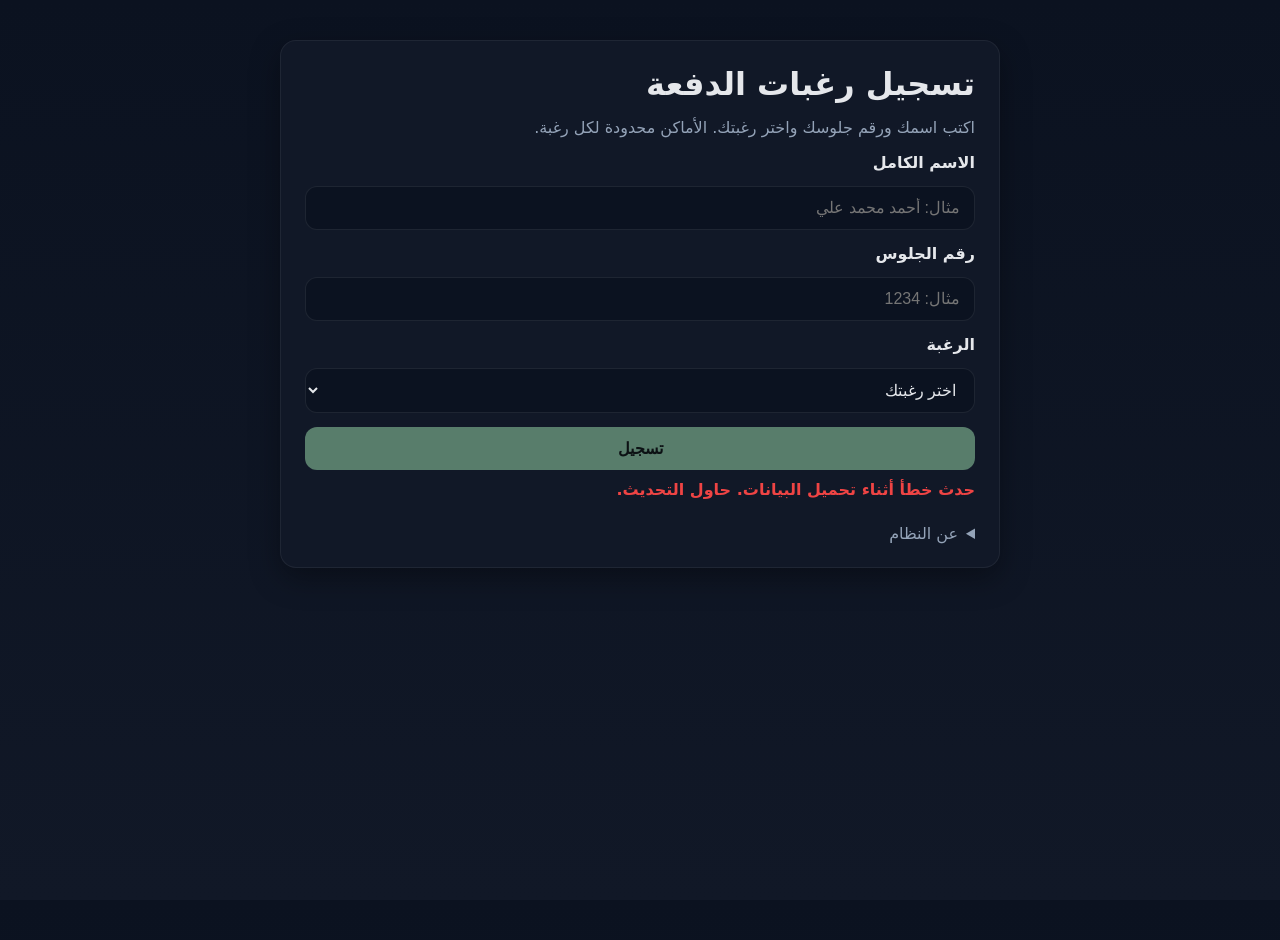
==== index.html @ 4f294327 "Update index.html" ====
<!DOCTYPE html>
<html lang="ar" dir="rtl">
<head>
  <meta charset="UTF-8" />
  <meta name="viewport" content="width=device-width, initial-scale=1" />
  <title>تسجيل رغبات الدفعة</title>
  <link rel="stylesheet" href="styles.css" />
</head>
<body>
  <main class="container">
    <h1>تسجيل رغبات الدفعة</h1>
    <p class="hint">اكتب اسمك ورقم جلوسك واختر رغبتك. الأماكن محدودة لكل رغبة.</p>

    <form id="pref-form">
      <label for="name">الاسم الكامل</label>
      <input id="name" name="name" type="text" required placeholder="مثال: أحمد محمد علي" />

      <label for="seat">رقم الجلوس</label>
      <input id="seat" name="seat" type="text" inputmode="numeric" pattern="\d{1,10}" required placeholder="مثال: 1234" />

      <label for="choice">الرغبة</label>
      <select id="choice" name="choice" required>
        <option value="" disabled selected>اختر رغبتك</option>
      </select>

      <button type="submit" id="submitBtn">تسجيل</button>
    </form>

    <section id="status" class="status" aria-live="polite"></section>

    <details class="meta">
      <summary>عن النظام</summary>
      <ul>
        <li>البيانات تُخزن في Google Sheets (خلفية بلا سيرفر تديرها جوجل).</li>
        <li>النظام يمنع تكرار رقم الجلوس ويقفل الرغبات تلقائيًا عند اكتمال السعة.</li>
      </ul>
    </details>
  </main>

  <!-- ضع رابط الويب‑آب هنا -->
  <script>
    window.APP_CONFIG = {
      ENDPOINT: "https://script.google.com/macros/s/AKfycbw57Kbeo9YhR4lpoNe2sENzz4JNiOMLX118su00uSbVxuoUa7_YvZ9j94lgx2g16z0/exec" // مثال: https://script.google.com/macros/s/AKfycbx.../exec
    };
  </script>
  <script src="script.js"></script>
</body>
</html>
---- styles.css ----
:root{
  --bg:#0f172a; /* slate-900 */
  --card:#111827; /* gray-900 */
  --text:#e5e7eb; /* gray-200 */
  --muted:#94a3b8; /* slate-400 */
  --accent:#22c55e; /* green-500 */
  --danger:#ef4444; /* red-500 */
  --warn:#f59e0b; /* amber-500 */
}

*{box-sizing:border-box}
html,body{height:100%}
body{
  margin:0;
  background:linear-gradient(180deg,#0b1220 0%,#111827 100%);
  color:var(--text);
  font-family:system-ui,-apple-system,Segoe UI,Roboto,Ubuntu,Cantarell,Noto Sans,Tahoma,Arial,sans-serif;
}

.container{
  max-width:720px;
  margin:40px auto;
  padding:24px;
  background:var(--card);
  border-radius:16px;
  box-shadow:0 10px 30px rgba(0,0,0,.35);
  border:1px solid rgba(255,255,255,.06);
}

h1{
  margin-top:0;
  font-size:clamp(24px,3vw,32px);
}

.hint{color:var(--muted);margin-top:-6px}

form{
  display:grid;
  gap:14px;
  margin-top:16px;
}

label{font-weight:600}
input,select,button{
  width:100%;
  padding:12px 14px;
  border-radius:12px;
  border:1px solid rgba(255,255,255,.08);
  background:#0b1220;
  color:var(--text);
  font-size:16px;
}

select option[disabled]{color:#888}

button{
  cursor:pointer;
  background:var(--accent);
  color:#04120a;
  font-weight:700;
  border:none;
  transition:transform .08s ease, filter .08s ease;
}
button:active{ transform:scale(.99) }
button[disabled]{ filter:grayscale(.7); opacity:.7; cursor:not-allowed }

.status{
  min-height:20px;
  margin-top:10px;
  font-weight:600;
}
.status.ok{ color:var(--accent) }
.status.warn{ color:var(--warn) }
.status.err{ color:var(--danger) }

details.meta{
  margin-top:24px;
  color:var(--muted);
}
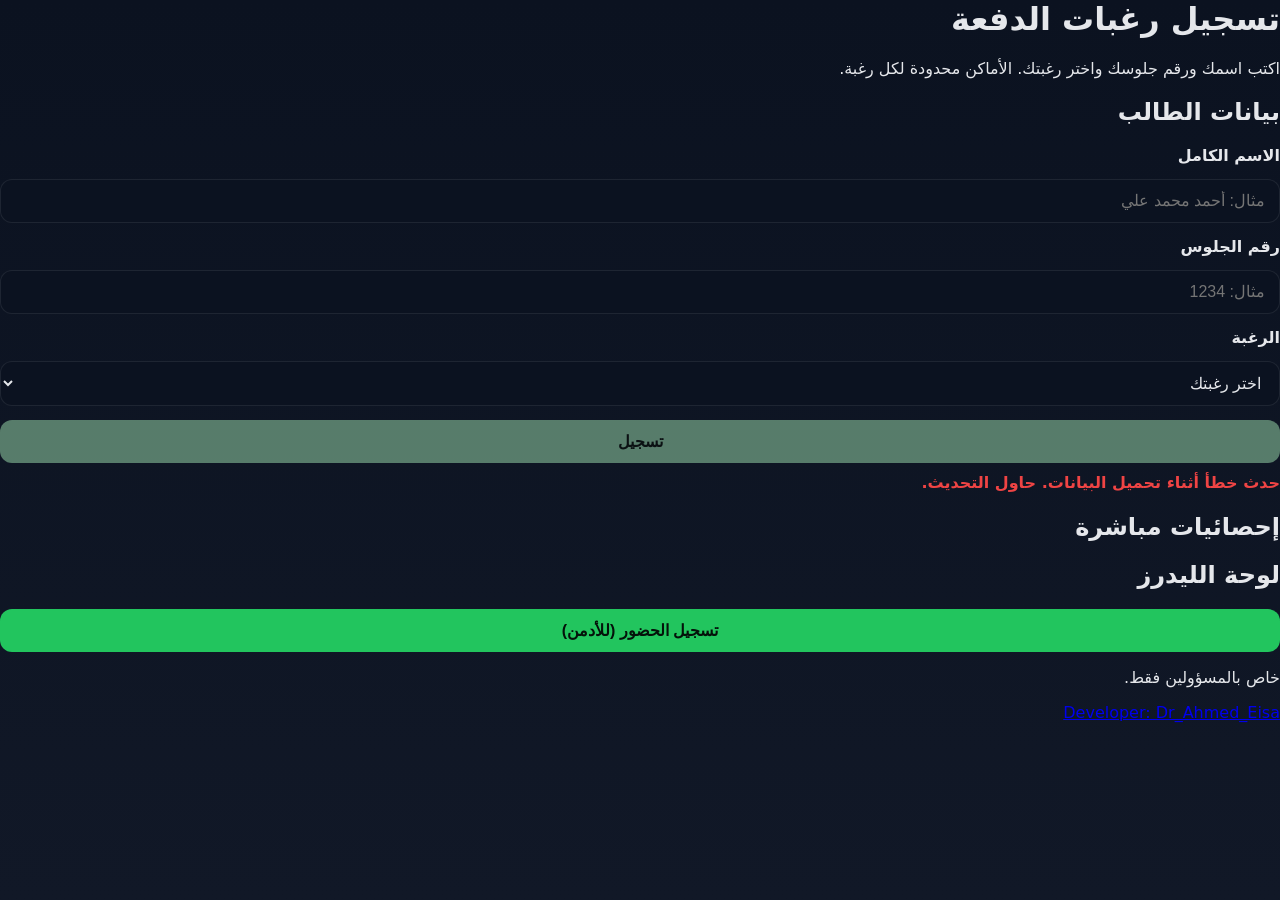
==== commit 3db2ad67: "Update index.html" ====
--- a/index.html
+++ b/index.html
@@ -7,40 +7,89 @@
   <link rel="stylesheet" href="styles.css" />
 </head>
 <body>
-  <main class="container">
+  <header class="site-header">
     <h1>تسجيل رغبات الدفعة</h1>
-    <p class="hint">اكتب اسمك ورقم جلوسك واختر رغبتك. الأماكن محدودة لكل رغبة.</p>
+    <p class="sub">اكتب اسمك ورقم جلوسك واختر رغبتك. الأماكن محدودة لكل رغبة.</p>
+  </header>
 
-    <form id="pref-form">
-      <label for="name">الاسم الكامل</label>
-      <input id="name" name="name" type="text" required placeholder="مثال: أحمد محمد علي" />
+  <main class="grid">
+    <section class="card">
+      <h2 class="card-title">بيانات الطالب</h2>
+      <form id="pref-form" class="form">
+        <label for="name">الاسم الكامل</label>
+        <input id="name" name="name" type="text" required placeholder="مثال: أحمد محمد علي" autocomplete="off" />
 
-      <label for="seat">رقم الجلوس</label>
-      <input id="seat" name="seat" type="text" inputmode="numeric" pattern="\d{1,10}" required placeholder="مثال: 1234" />
+        <label for="seat">رقم الجلوس</label>
+        <input id="seat" name="seat" type="text" inputmode="numeric" required placeholder="مثال: 1234" autocomplete="off" />
 
-      <label for="choice">الرغبة</label>
-      <select id="choice" name="choice" required>
-        <option value="" disabled selected>اختر رغبتك</option>
-      </select>
+        <label for="choice">الرغبة</label>
+        <select id="choice" name="choice" required>
+          <option value="" disabled selected>اختر رغبتك</option>
+        </select>
 
-      <button type="submit" id="submitBtn">تسجيل</button>
+        <button type="submit" id="submitBtn" class="btn-primary">تسجيل</button>
+      </form>
+
+      <div id="status" class="status" aria-live="polite"></div>
+    </section>
+
+    <section class="card">
+      <h2 class="card-title">إحصائيات مباشرة</h2>
+      <div id="stats" class="stats">
+        <!-- تُملأ ديناميكياً -->
+      </div>
+    </section>
+
+    <section class="card">
+      <h2 class="card-title">لوحة الليدرز</h2>
+      <button id="adminOpen" class="btn-ghost">تسجيل الحضور (للأدمن)</button>
+      <p class="muted">خاص بالمسؤولين فقط.</p>
+    </section>
+  </main>
+
+  <!-- نافذة الأدمن -->
+  <dialog id="adminDialog" class="dialog">
+    <form method="dialog" class="dialog-card" id="adminLoginForm">
+      <h3>تسجيل دخول الأدمن</h3>
+      <label>اسم المستخدم</label>
+      <input id="adminUser" autocomplete="username" required />
+      <label>كلمة السر</label>
+      <input id="adminPass" type="password" autocomplete="current-password" required />
+      <menu class="dialog-actions">
+        <button value="cancel" class="btn-ghost">إلغاء</button>
+        <button id="adminLoginBtn" class="btn-primary" value="login">دخول</button>
+      </menu>
+      <div id="adminLoginMsg" class="status"></div>
     </form>
 
-    <section id="status" class="status" aria-live="polite"></section>
+    <form method="dialog" class="dialog-card" id="adminPanel" hidden>
+      <h3>تسجيل الحضور</h3>
 
-    <details class="meta">
-      <summary>عن النظام</summary>
-      <ul>
-        <li>البيانات تُخزن في Google Sheets (خلفية بلا سيرفر تديرها جوجل).</li>
-        <li>النظام يمنع تكرار رقم الجلوس ويقفل الرغبات تلقائيًا عند اكتمال السعة.</li>
-      </ul>
-    </details>
-  </main>
+      <div class="toolbar">
+        <input id="searchInput" placeholder="ابحث بالاسم أو رقم الجلوس" />
+        <input id="attDate" type="date" />
+        <button id="refreshSubs" class="btn-ghost" type="button">تحديث القائمة</button>
+      </div>
 
-  <!-- ضع رابط الويب‑آب هنا -->
+      <div id="subsTable" class="table"></div>
+
+      <menu class="dialog-actions">
+        <button value="close" class="btn-ghost">إغلاق</button>
+        <button id="saveAttendance" class="btn-primary" type="button">تسجيل الحضور</button>
+      </menu>
+      <div id="adminMsg" class="status"></div>
+    </form>
+  </dialog>
+
+  <footer class="site-footer">
+    <a href="https://t.me/Dr_Ahmed_Eisa" target="_blank" rel="noopener noreferrer">
+      Developer: Dr_Ahmed_Eisa
+    </a>
+  </footer>
+
   <script>
     window.APP_CONFIG = {
-      ENDPOINT: "https://script.google.com/macros/s/AKfycbw57Kbeo9YhR4lpoNe2sENzz4JNiOMLX118su00uSbVxuoUa7_YvZ9j94lgx2g16z0/exec" // مثال: https://script.google.com/macros/s/AKfycbx.../exec
+      ENDPOINT: "PASTE_YOUR_WEBAPP_URL_HERE" // مثال: https://script.google.com/macros/s/AKfycbx.../exec
     };
   </script>
   <script src="script.js"></script>
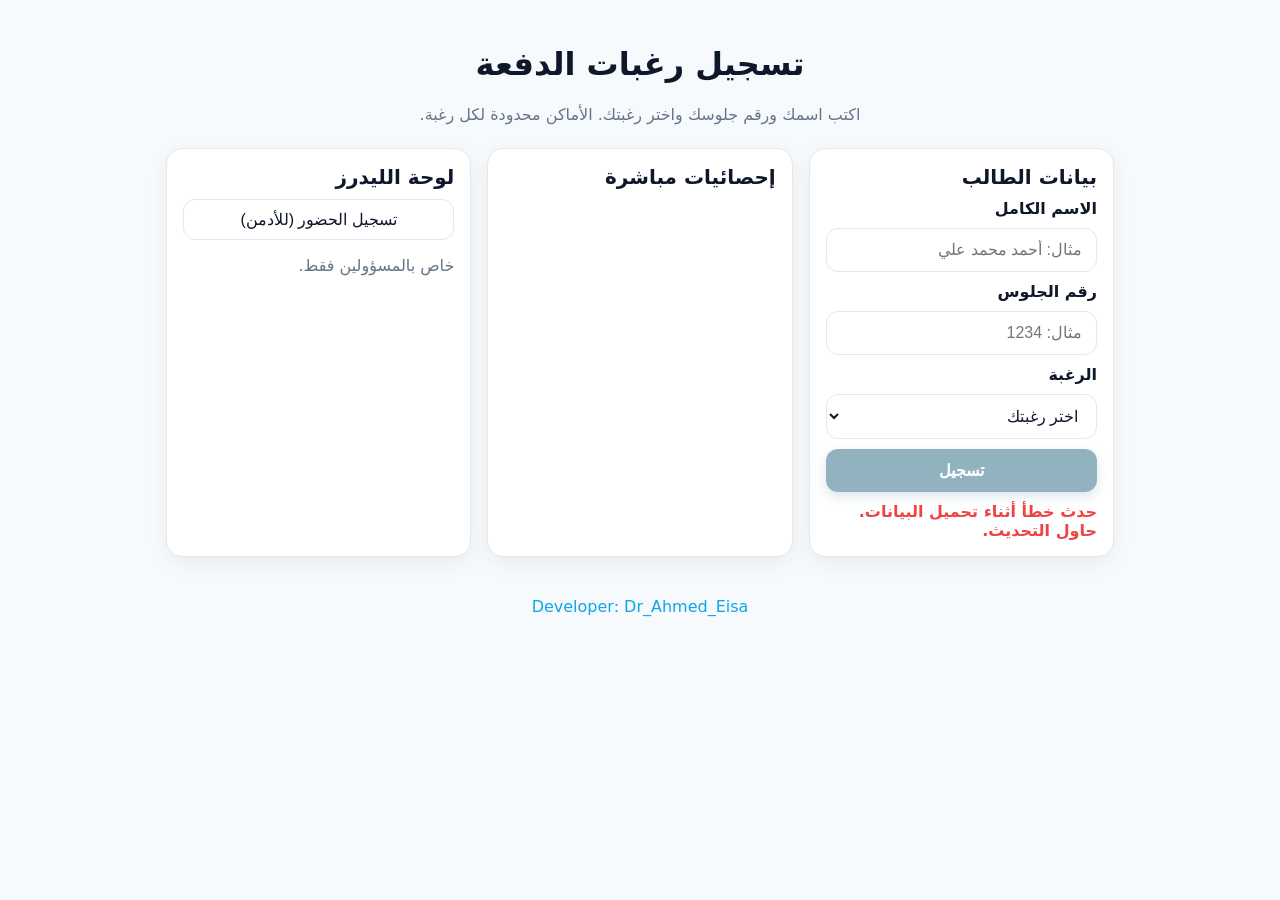
==== commit 1497191c: "Update index.html" ====
--- a/index.html
+++ b/index.html
@@ -89,7 +89,7 @@
 
   <script>
     window.APP_CONFIG = {
-      ENDPOINT: "PASTE_YOUR_WEBAPP_URL_HERE" // مثال: https://script.google.com/macros/s/AKfycbx.../exec
+      ENDPOINT: "https://script.google.com/macros/s/AKfycbzSuEM95Km6OyofHXO85843Zn0EO1-hBGJrOj3q2hDPyafV6U2kdDBzVQr1x2fyQ_j4/exec" // مثال: https://script.google.com/macros/s/AKfycbx.../exec
     };
   </script>
   <script src="script.js"></script>
--- a/styles.css
+++ b/styles.css
@@ -1,79 +1,137 @@
 :root{
-  --bg:#0f172a; /* slate-900 */
-  --card:#111827; /* gray-900 */
-  --text:#e5e7eb; /* gray-200 */
-  --muted:#94a3b8; /* slate-400 */
-  --accent:#22c55e; /* green-500 */
-  --danger:#ef4444; /* red-500 */
-  --warn:#f59e0b; /* amber-500 */
+  --bg:#f7fafc;
+  --card:#ffffff;
+  --text:#0f172a;
+  --muted:#64748b;
+  --primary:#0ea5e9;      /* سماوي */
+  --primary-ink:#03212c;
+  --ok:#16a34a;
+  --warn:#f59e0b;
+  --err:#ef4444;
+  --ring:#bae6fd;
 }
 
 *{box-sizing:border-box}
 html,body{height:100%}
 body{
   margin:0;
-  background:linear-gradient(180deg,#0b1220 0%,#111827 100%);
+  background:var(--bg);
   color:var(--text);
   font-family:system-ui,-apple-system,Segoe UI,Roboto,Ubuntu,Cantarell,Noto Sans,Tahoma,Arial,sans-serif;
 }
 
-.container{
-  max-width:720px;
-  margin:40px auto;
-  padding:24px;
+.site-header{
+  text-align:center;
+  padding:24px 12px 8px;
+}
+.sub{color:var(--muted);margin:6px 0 0}
+
+.grid{
+  max-width:980px;
+  margin:0 auto;
+  padding:16px;
+  display:grid;
+  gap:16px;
+  grid-template-columns: repeat(auto-fit,minmax(280px,1fr));
+}
+.card{
   background:var(--card);
+  border:1px solid #e5e7eb;
   border-radius:16px;
-  box-shadow:0 10px 30px rgba(0,0,0,.35);
-  border:1px solid rgba(255,255,255,.06);
+  padding:16px;
+  box-shadow:0 6px 20px rgba(2,8,23,.06);
 }
+.card-title{margin:0 0 10px;font-size:20px}
 
-h1{
-  margin-top:0;
-  font-size:clamp(24px,3vw,32px);
-}
-
-.hint{color:var(--muted);margin-top:-6px}
-
-form{
-  display:grid;
-  gap:14px;
-  margin-top:16px;
-}
-
+.form{display:grid;gap:10px}
 label{font-weight:600}
 input,select,button{
   width:100%;
   padding:12px 14px;
   border-radius:12px;
-  border:1px solid rgba(255,255,255,.08);
-  background:#0b1220;
+  border:1px solid #e5e7eb;
+  background:#fff;
   color:var(--text);
   font-size:16px;
 }
-
 select option[disabled]{color:#888}
 
-button{
+.btn-primary{
   cursor:pointer;
-  background:var(--accent);
-  color:#04120a;
+  background:var(--primary);
+  color:#fff;
   font-weight:700;
   border:none;
-  transition:transform .08s ease, filter .08s ease;
+  transition:transform .08s ease, filter .08s ease, box-shadow .1s;
+  box-shadow:0 4px 12px rgba(14,165,233,.35);
 }
-button:active{ transform:scale(.99) }
-button[disabled]{ filter:grayscale(.7); opacity:.7; cursor:not-allowed }
+.btn-primary:active{ transform:scale(.99) }
+.btn-primary[disabled]{ filter:grayscale(.7); opacity:.7; cursor:not-allowed }
 
-.status{
-  min-height:20px;
-  margin-top:10px;
-  font-weight:600;
+.btn-ghost{
+  border:1px solid #e5e7eb;
+  background:#fff;
+  cursor:pointer;
+  border-radius:12px;
+  padding:10px 14px;
 }
-.status.ok{ color:var(--accent) }
-.status.warn{ color:var(--warn) }
-.status.err{ color:var(--danger) }
 
-details.meta{
-  margin-top:24px;
+.status{min-height:20px;margin-top:10px;font-weight:600}
+.status.ok{color:var(--ok)}
+.status.warn{color:var(--warn)}
+.status.err{color:var(--err)}
+
+.stats{
+  display:grid;
+  gap:12px;
+  grid-template-columns: repeat(auto-fit,minmax(180px,1fr));
+}
+.stat{
+  border:1px solid #e5e7eb;
+  padding:14px;
+  border-radius:14px;
+  background:#fff;
+}
+.stat .label{color:var(--muted);font-size:14px}
+.stat .value{font-size:26px;font-weight:800}
+
+.site-footer{
+  margin:24px auto 32px;
+  text-align:center;
   color:var(--muted);
-}+}
+.site-footer a{color:var(--primary);text-decoration:none}
+.site-footer a:hover{text-decoration:underline}
+
+.dialog::backdrop{background:rgba(2,8,23,.25)}
+.dialog-card{
+  width:min(960px,96vw);
+  background:#fff;
+  border-radius:16px;
+  border:1px solid #e5e7eb;
+  padding:16px;
+  box-shadow:0 12px 32px rgba(2,8,23,.2);
+}
+.dialog-actions{
+  display:flex; gap:10px; justify-content:flex-end; margin-top:12px;
+}
+.toolbar{display:flex; gap:8px; flex-wrap:wrap; margin:8px 0}
+.table{
+  border:1px solid #e5e7eb; border-radius:12px; overflow:hidden; max-height:60vh; overflow:auto;
+}
+.row{display:grid; grid-template-columns: 52px 1fr 1fr 1fr; gap:0; border-bottom:1px solid #eef2f7}
+.cell{padding:10px 12px}
+.row.head{position:sticky; top:0; background:#f3faff; font-weight:700}
+.muted{color:var(--muted)}
+
+/* Toasts */
+.toast{
+  position:fixed; inset-inline-start:50%; bottom:24px; transform:translateX(-50%);
+  background:#fff; color:var(--text);
+  border:1px solid #e5e7eb; border-radius:14px; padding:12px 16px;
+  box-shadow:0 12px 30px rgba(2,8,23,.18); display:flex; gap:8px; align-items:center;
+  z-index:9999; min-width:260px;
+}
+.toast.ok{border-color:#c7f0cf}
+.toast.err{border-color:#ffd0d0}
+.toast .icon{font-size:20px}
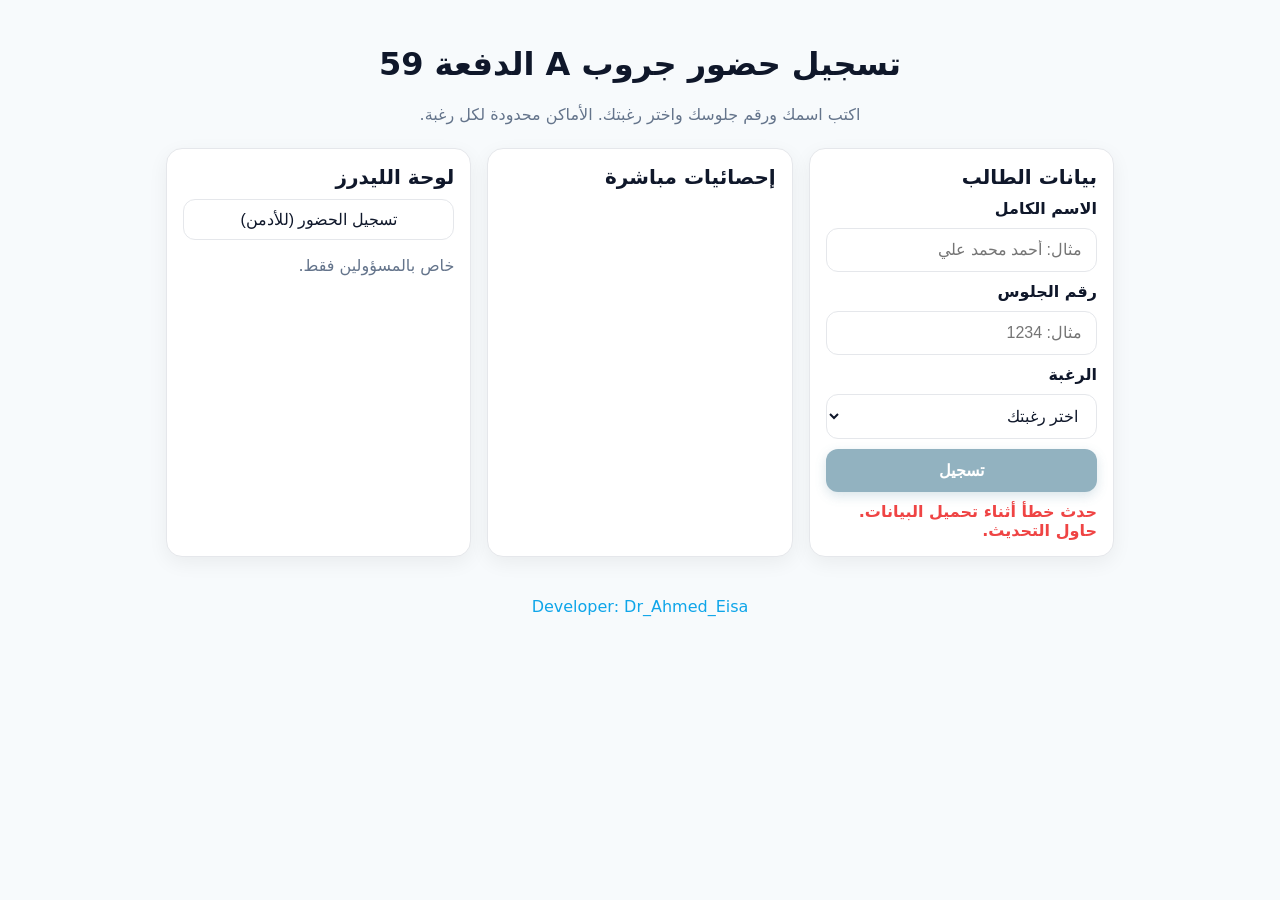
==== commit f2ce869a: "Update index.html" ====
--- a/index.html
+++ b/index.html
@@ -3,12 +3,12 @@
 <head>
   <meta charset="UTF-8" />
   <meta name="viewport" content="width=device-width, initial-scale=1" />
-  <title>تسجيل رغبات الدفعة</title>
+  <title>تسجيل حضور جروب A الدفعة 59</title>
   <link rel="stylesheet" href="styles.css" />
 </head>
 <body>
   <header class="site-header">
-    <h1>تسجيل رغبات الدفعة</h1>
+    <h1>تسجيل حضور جروب A الدفعة 59</h1>
     <p class="sub">اكتب اسمك ورقم جلوسك واختر رغبتك. الأماكن محدودة لكل رغبة.</p>
   </header>
 
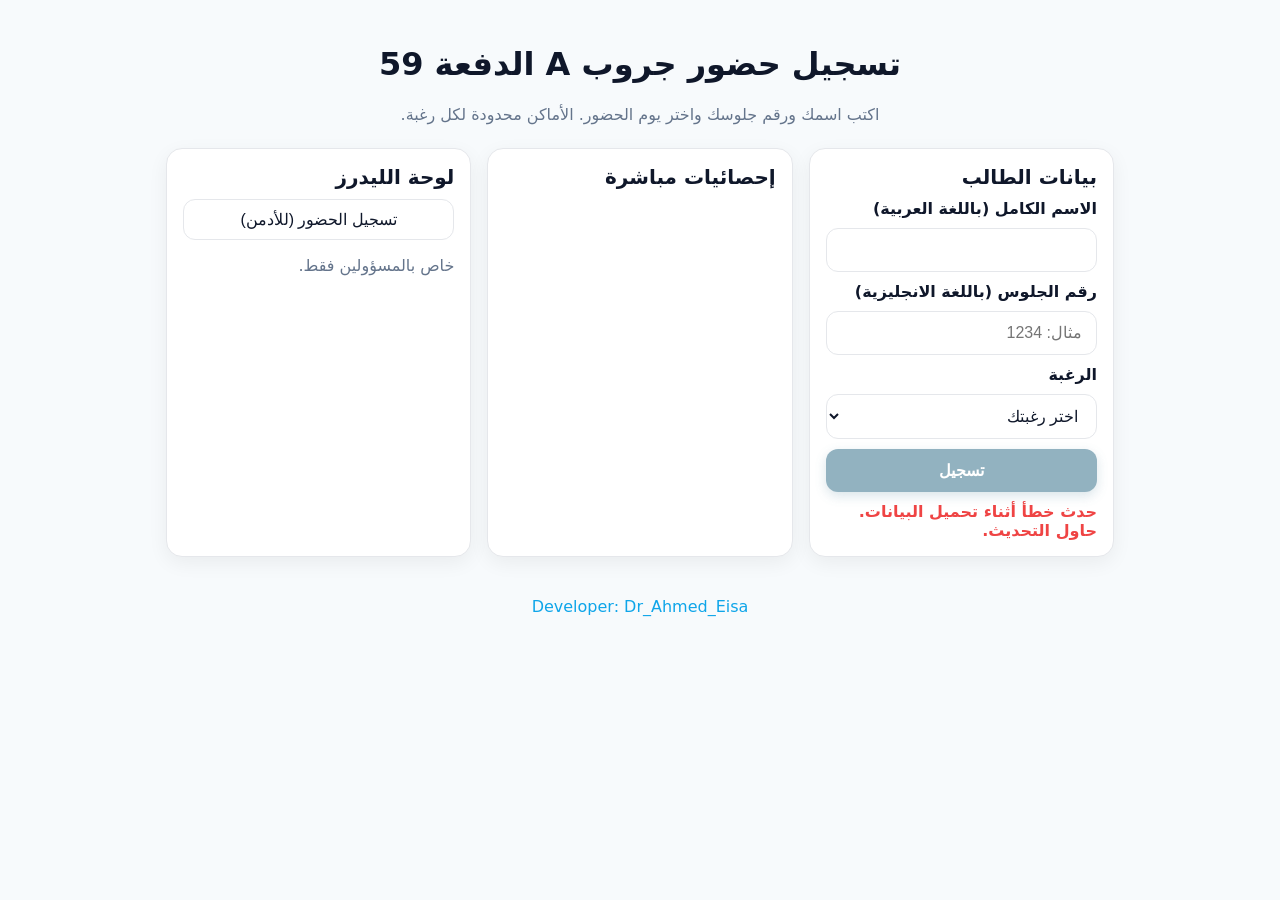
==== commit 777cae90: "Update index.html" ====
--- a/index.html
+++ b/index.html
@@ -9,17 +9,17 @@
 <body>
   <header class="site-header">
     <h1>تسجيل حضور جروب A الدفعة 59</h1>
-    <p class="sub">اكتب اسمك ورقم جلوسك واختر رغبتك. الأماكن محدودة لكل رغبة.</p>
+    <p class="sub">اكتب اسمك ورقم جلوسك واختر يوم الحضور. الأماكن محدودة لكل رغبة.</p>
   </header>
 
   <main class="grid">
     <section class="card">
       <h2 class="card-title">بيانات الطالب</h2>
       <form id="pref-form" class="form">
-        <label for="name">الاسم الكامل</label>
-        <input id="name" name="name" type="text" required placeholder="مثال: أحمد محمد علي" autocomplete="off" />
+        <label for="name">الاسم الكامل (باللغة العربية)</label>
+        <input id="name" name="name" type="text" required placeholder="" autocomplete="off" />
 
-        <label for="seat">رقم الجلوس</label>
+        <label for="seat">رقم الجلوس (باللغة الانجليزية)</label>
         <input id="seat" name="seat" type="text" inputmode="numeric" required placeholder="مثال: 1234" autocomplete="off" />
 
         <label for="choice">الرغبة</label>
@@ -89,7 +89,7 @@
 
   <script>
     window.APP_CONFIG = {
-      ENDPOINT: "https://script.google.com/macros/s/AKfycbzSuEM95Km6OyofHXO85843Zn0EO1-hBGJrOj3q2hDPyafV6U2kdDBzVQr1x2fyQ_j4/exec" // مثال: https://script.google.com/macros/s/AKfycbx.../exec
+      ENDPOINT: "https://script.google.com/macros/s/AKfycbwgjuan_Yyggqd5ZbWYLjPHQkhDpTlBkQmZ5bhKKTggGoeVOZn0u82y45JQr4GSVvmx/exec" // مثال: https://script.google.com/macros/s/AKfycbx.../exec
     };
   </script>
   <script src="script.js"></script>
